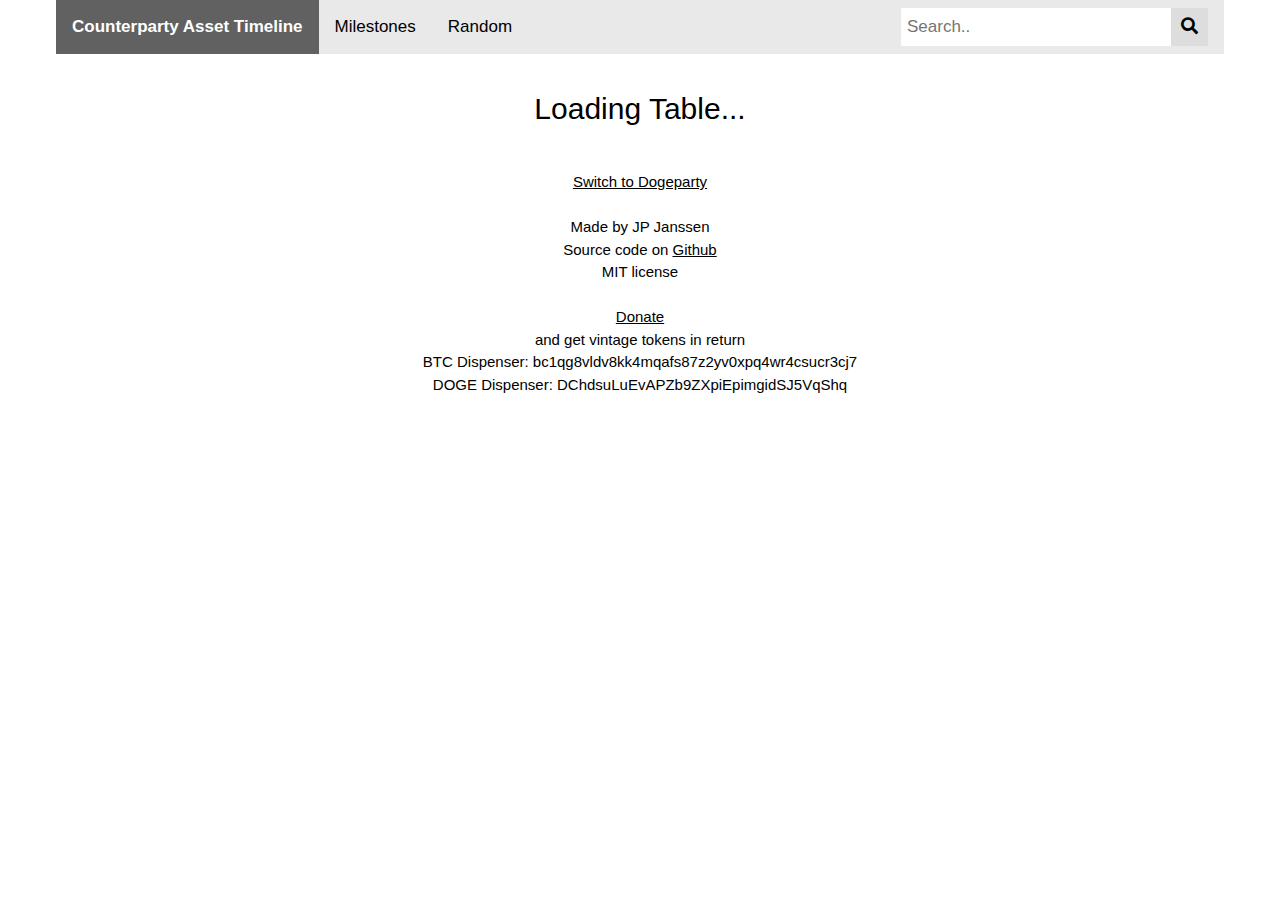
==== counterparty.html @ 7ee8e82a "Initial commit" ====
<!DOCTYPE html>
<html>
  <head>
    <meta http-equiv="Content-Type" content="text/html; charset=utf-8">
    <title>Counterparty Asset Timeline</title>
    <meta name="viewport" content="width=device-width, initial-scale=1">
    <link rel="icon" href="favicon/counterparty.ico">
    <link rel="stylesheet" href="css/w3.css">
    <link rel="stylesheet" href="css/font-awesome-all.min.css">
    <link rel="stylesheet" href="css/topnav.css">
    <link rel="stylesheet" href="css/custom.css">
  </head>
  <body>
    <div id="content" class="w3-container">
      <div class="topnav">
        <a class="w3-dark-grey" id="title"><b>Counterparty Asset Timeline</b></a>
        <a href="#" onclick="list_of_firsts()">Milestones</a>
        <a href="#" onclick="asset_history('RND')">Random</a>
        <div class="search-container">
          <input type="text" placeholder="Search.." id="search" name="counterparty_search" oninput="search_color()">
          <button type="submit" id="search_button" onclick="let val = document.getElementById('search').value;asset_history(val);"><i class="fa fa-search"></i></button>
        </div>
      </div>
      <div id="header" style="text-align: center;padding-left:16px;padding-right:16px;">&nbsp;</div>
      <div id="history" style="text-align: center;padding-left:16px;padding-right:16px;"><h2>Loading Table...</h2></div>
      <div id="footer" style="text-align: center;padding-left:16px;padding-right:16px;padding-top:30px;padding-bottom:30px;">
        <a href="dogeparty.html">Switch to Dogeparty</a><br><br>
        Made by JP Janssen<br>
        Source code on <a href="https://github.com/Jpja/XCP-Asset-Timeline">Github</a><br>
        MIT license<br><br>
        <a href="https://jpjanssen.com/donation-dispensers-for-my-xcp-projects/">Donate</a><br>
        and get vintage tokens in return<br>
        BTC Dispenser: bc1qg8vldv8kk4mqafs87z2yv0xpq4wr4csucr3cj7<br>
        DOGE Dispenser: DChdsuLuEvAPZb9ZXpiEpimgidSJ5VqShq
      </div>
    </div>

    <script src="db/cp_history.js"></script>
    <script src="js/latinize.js"></script>
    <script src="js/burn_address.js"></script>
    <script src="js/helper_functions.js"></script>
    <script>

      //Click ENTER to search
      document.getElementById("search")
        .addEventListener("keyup", function(event) {
        event.preventDefault();
        if (event.keyCode === 13) {
          document.getElementById("search_button").click();
        }
      });

      //The loaded arrays are optimized for size
      //Prepare objects with named properties, easier to work with
      let assets = [];
      for (const x of cp_history) {
        if (x[2] == 1) {
          assets.push(x[4]);
        }
      }
      let divisble = {};
      let supply = {}; //keep track of supply for each asset
      let issuer = {} //keep track of isser for each asset
      let issuance_rights = {} //keep track of issuance rights for each address
      for (const x of assets) {
        supply[x] = 0;
      }
      let table = [];
      for (let i = 0; i < cp_history.length; i++) {
        table[i] = {};

        table[i].broadcast = '';
        table[i].description = '';
        table[i].text = ''; //one common key for broadcast and description
        table[i].search = '';
        table[i].search_words = '';

        table[i].txid = cp_history[i][0];
        table[i].newissuer = 0;

        let t = new Date(cp_history[i][1]*1000);
        table[i].date = t.toISOString().split('T')[0];

        let type = cp_history[i][2];
        if (type < 0 || type > 4) console.log(i + 'Sanity check fail; type not supported');
        let keys = ['broadcast', 'new', 'update', 'lock', 'destroy'];
        table[i].type = keys[type];

        table[i].address = cp_history[i][3];
        table[i].addr_short = addr_short(table[i].address);
        table[i].asset = cp_history[i][4];
        table[i].asset_arr = []; //to allow for several asset to be mentioned in broadcast
        table[i].asset_family = String(table[i].asset).split('.')[0]; //subasset's parent

        if (table[i].address in issuance_rights == false) issuance_rights[table[i].address] = [];

        if(table[i].type == 'broadcast') {
          table[i].broadcast = cp_history[i][5];
          table[i].text = table[i].broadcast;
          table[i].search_words = latinize(table[i].broadcast).toUpperCase();
          table[i].search = table[i].search_words.replace(/ /g,'');
          //mentions own asset? assign asset to broadcast
          for (let j =0; j < issuance_rights[table[i].address].length; j++) {
            if (table[i].search.includes(issuance_rights[table[i].address][j].split('.')[0])) {
              table[i].asset = issuance_rights[table[i].address][j];
              table[i].asset_arr.push(table[i].asset);
              //console.log(table[i].address + '  ' + table[i].asset + '  ' + table[i].asset_arr + ' => ' + table[i].broadcast);
            }
          }
        }

        if(table[i].type == 'new' || table[i].type == 'update' || table[i].type == 'lock') {
          table[i].quantity = cp_history[i][5];
          supply[table[i].asset] += Number(table[i].quantity);
          table[i].supply = supply[table[i].asset];
          table[i].divisible = cp_history[i][6];
          table[i].description = cp_history[i][7];
          table[i].search_words = latinize(String(table[i].description)).toUpperCase();
          table[i].search = table[i].search_words.replace(/ /g,'');
          table[i].text = table[i].description;
          if (table[i].address != 0) { //new or transfer
            table[i].newissuer = 1;
            if (table[i].asset in issuer) { //transfer, not new
              let old_issuer = issuer[table[i].asset];
              issuance_rights[old_issuer].splice(issuance_rights[old_issuer].indexOf(table[i].asset), 1);
            }
            let new_issuer = table[i].address;
            issuance_rights[new_issuer].push(table[i].asset);
            issuer[table[i].asset] = new_issuer;
          }
          divisble[table[i].asset] = table[i].divisible; //quirk; destructions table doesn't show divisible. This object keeps track of divisibility
        }

        if(table[i].type == 'lock') {
          table[i].lock = 1;
        } else {
          table[i].lock = 0;  
        }

        if(table[i].type == 'destroy') {
          table[i].quantity = cp_history[i][5];
          supply[table[i].asset] -= Number(table[i].quantity);
          table[i].supply = supply[table[i].asset];
          table[i].description = cp_history[i][6];
          table[i].text = table[i].description;
          table[i].divisible = divisble[table[i].asset];
        }

        //Clean up some properties
        if (table[i].asset_arr[0] == '') table[i].asset_arr[0] = table[i].asset;
        if (table[i].text == 0) table[i].text ='';
      }
      let last_date = table[table.length-1].date;

      let url_string = window.location.href;
      let url = new URL(url_string);
      let query = url.searchParams.get("asset");
      asset_history(query);





      // **************************
      // *** TIMELINE FOR ASSET ***
      // **************************
      function asset_history(asset) {
        let header = '';

        //No parameter -> Show Milestones
        if (asset == null) {
          list_of_firsts();
          return;
        }

        if (asset.includes('.')) {
          //Subasset, case sensitive
        } else {
          asset = asset.toUpperCase();
        }

        //magic word 1ST generates a list of 'firsts' (milestones)
        if (asset == '1ST') {
          list_of_firsts();
          return;
        }

        //magic word RND unveils a random asset
        if (asset == 'RND') {
          asset = assets[Math.floor(Math.random()*assets.length)];
        }

        if (assets.includes(asset)) {  
          header += '<h1>'+asset+'</h1><p>Relevant events including broadcasts by the issuer and third parties.</p>'; 
        } else {
          header += '<h1>'+asset+' (N/A)</h1>';
          if (isValidAsset(asset)) {
            header += '<p>No asset with name ' + asset + ' found.<br>';     
            header += 'Our DB includes data up until '+ last_date + '. It may have been registered since then.<br>';     
          } else {
            header += '<p>' + asset + ' is not a valid asset name.<br>';
          }
          header += 'Below table shows any broadcasts where the keyword '+ asset.split('.')[0] + ' is mentioned<br>';     
        }
        document.getElementById('header').innerHTML = header;


        let output = '<table class="w3-table-all" id="history_table">';
        output += '<tr class="w3-dark-grey">';
        //output += '<th>Tx</th>';
        output += '<th style="width: 12%;">Date</th>';
        output += '<th style="width: 12%;">Address</th>';
        output += '<th style="width: 12%;">Event</th>';
        output += '<th>Description</th>';
        output += '</tr>';
        let issuer = '';
        let asset_family = asset.split('.')[0]; //subasset's parent
        let isSubasset = asset.includes('.');

        //Loop entire CP history for relevant events
        for (const x of table) {
          //keep track of current issuer
          if (x.asset == asset && x.newissuer == 1) issuer = x.address;

          //break down 'type' into 'event'
          //shall be either none or one event, never more
          let event = '';
          let cnt = 0;

          if (x.type == 'broadcast') {
            if (x.address == issuer) {
              if (x.search.includes(asset_family)) {
                event = 'issuer_mention'; cnt += 1;
                //console.log(x.date + '  ' + asset + '  ' + issuer + '  ' + x.broadcast);
              } else {
                event = 'issuer_msg'; cnt += 1;
              } 
            } else {
              if (x.search.includes(asset_family)) {
                event = 'other_mention'; cnt += 1;
                //console.log(x.date + '  ' + asset + '  issuer: ' + issuer + '  broadcaster: ' + x.address + '  ' + x.broadcast);
              }
            }
          }

          if (x.type == 'new') {
            if (x.asset == asset) {
              event = 'initial_issuance'; cnt += 1;
              //console.log(x.date + '  ' + asset + ' created');
            } else if (x.asset_family == asset_family) {
              if (isSubasset) {
                if (x.asset.includes('.')) {
                  event = 'issue_sibling'; cnt += 1;
                  //console.log(x.date + '  ' + asset + ' => ' + x.asset + ' sibling subasset created');
                } else {
                  event = 'issue_parent'; cnt += 1;
                  //console.log(x.date + '  ' + asset + ' => ' + x.asset + ' parent asset created');                  
                }
              } else {
                event = 'issue_subasset'; cnt += 1;
                //console.log(x.date + '  ' + asset + ' => ' + x.asset + ' subasset  created');
              }
            }
          }          

          if (x.type == 'update' || x.type == 'lock') {
            if (x.asset == asset) {
              event = 'update_asset'; cnt += 1;
              //console.log(x.date + '  ' + asset + ' update, ' + x.quantity + 'x (div ' + x.divisible + ') text: ' + x.description + ', lock: ' + x.lock + ', transfer:' + x.newissuer);
            }            
          }

          if (x.type == 'destroy') {
            if (x.asset == asset) {
              event = 'destroy_supply'; cnt += 1;
            }
          }

          if (cnt == 0) continue;
          if (cnt > 1) console.log('Sanity chack fail; more than 1 event  ' + x.txid + '  ' + x.asset);


          //Prepare text
          let msg = '';
          let event_print = '';
          let rank = 1; //0 for less important, change style
          if (issuer == '') {
            rank = 0;
            msg += '[PRE CREATION] ';
          }

          if (event == 'issuer_mention') {
            msg += mark_keyword(x.broadcast, asset_family);
            event_print = 'ADD INFO';
          }
          if (event == 'issuer_msg') {
            rank = 0;
            msg += x.broadcast;
            event_print = 'ISSUER MSG';
          }
          if (event == 'other_mention') {
            rank = 0;
            //msg += x.addr_short + ' mentions ' + asset_family + ': ' + mark_keyword(x.broadcast, asset_family);
            msg += mark_keyword(x.broadcast, asset_family);
            event_print = 'MENTION';
          }
          if (event == 'initial_issuance') {
            rank = 2;
            let locked = (x.lock == 1) ? 'locked ' : ''; 
            msg += x.asset + ' created with a ' + locked + 'supply of ' + formatq(x.quantity, x.divisible);
            event_print = 'NEW ASSET';
            if (x.description == '') {
              msg += ', no description given. ';
            } else {
              msg += ', description "' + x.description + '". ';
            }
          }
          if (event == 'issue_sibling') {
            msg += 'Sibling asset ' + x.asset + ' created.';
            event_print = 'NEW ASSET';
          }
          if (event == 'issue_parent') {
            msg += 'Parent asset ' + x.asset + ' created.';
            event_print = 'NEW ASSET';
          }
          if (event == 'issue_subasset') {
            msg += 'Subasset ' + x.asset + ' created.';
            event_print = 'NEW ASSET';
          }
          if (event == 'update_asset') {
            if (x.quantity != '0') msg += 'Additional ' + formatq(x.quantity, x.divisible) + ' issued. ';
            if (x.description != '0') msg += 'Description changed to "' + x.description + '". ';
            if (x.newissuer == 1) msg += 'Issuance right transferred to ' + x.address + '. ';
            if (x.lock == 1) msg += 'Token supply locked. ';
            event_print = 'UPDATE';
          }
          if (event == 'destroy_supply') {
            console.log(x.quantity + '  ' + x.description);
            msg += 'Supply reduced by ' + formatq(x.quantity, x.divisible);
            if (x.description != '') msg += ', tag "' + x.description + '"';
            msg += '.';
            event_print = 'DESTROY';
          }

          let datedisp = x.date;

          let out_addr = x.addr_short;
          if (out_addr == '') out_addr = addr_short(issuer);

          let tr = '<tr>';
          if (rank == 0) {
            tr = '<tr style="color:dimgrey">';
          }
          if (rank == 2) {
            tr = '<tr style="font-weight:bold;background-color:#FFFF99">';
          }

          output += tr;
          output += '<td><a href="https://xchain.io/tx/' + x.txid + '" style="color:inherit;text-decoration:inherit;">' + datedisp + '</a></td>';
          output += '<td><a href="https://xchain.io/address/' + x.address + '" style="color:inherit;text-decoration:inherit;">' + out_addr + '</td>';
          output += '<td style="@media screen and (min-width: 1000px) {white-space: nowrap;}">' + event_print + '</td>';
          output += '<td>' + msg + '</td>';
          output += '</tr>';
        }

        output += '</table>';
        output += '<ul>';
        output += '<li>Events up to <b>' + last_date + '</b> are included.';
        output += '</ul>';
        output += '<ul>';
        output += '<li><b>NEW ASSET</b> is the initial issuance of a new asset.</li>';
        output += '<li><b>UPDATE</b> is a change of token properties by the issuer.</li>';
        output += '<li><b>DESTROY</b> is an action where tokens are removed from the supply.</li>';
        output += '<li><b>ADD INFO</b> is a broadcast by the issuer where the asset is mentioned.</li>';
        output += '<li><b>ISSUER MSG</b> is any other broadcast by the issuer and may not be relevant.</li>';
        output += '<li><b>MENTION</b> is a broadcast where the asset name is mentioned by someone other than the issuer.</li>';
        output += '</ul>';
        output += '<ul>';
        output += '<li>Permanent link: ' + url_string.split('?')[0].replace('#','') + '?asset=' + asset;
        output += '</ul>';

        output += '</div>';
        document.getElementById('history').innerHTML = output;
      }





      // ******************
      // *** MILESTONES ***
      // ******************
      function list_of_firsts() {
        let first = []; //Time, Asset, Title, Comment

        //Asset Zero = BTC
        //Confirm by viewing 'assets' and 'blocks' tables in Counterparty DB
        let ts_btc = new Date(1388666105*1000);
        let t_btc = ts_btc.toISOString().split('T')[0];
        first.push([t_btc, 0, 'BTC', 'Asset Zero', 'Bitcoin has Asset ID #0. Every Bitcoin transaction since block 278,270 is recorded.']);

        //First Asset = XCP
        //Confirm by viewing 'assets', 'burns' and 'blocks' tables
        //1st burn on block 278319 with timestamp 1388701177
        //Last on block 283810 with ts 1391371108
        let ts0_xcp = new Date(1388701177*1000);
        let t0_xcp = ts0_xcp.toISOString().split('T')[0];
        let ts1_xcp = new Date(1391371108*1000);
        let t1_xcp = ts1_xcp.toISOString().split('T')[0];
        first.push([t0_xcp, 0, 'XCP', 'First Asset', 'XCP has Asset ID #1 and is created from 2576 separate Bitcoin transactions.']);

        //First User Asset = TEST
        for (const x of table) {
          if (x.type == 'new') {
            first.push([x.date, x.txid, x.asset, 'First User Asset', 'TEST is registered by Bitcointalk user \'jimhsu\' for testing the DEX.']);
            break;
          }
        }

        //First Divisible Asset
        for (const x of table) {
          if (x.type == 'new' && x.divisible == 1) {
            first.push([x.date, x.txid, x.asset, 'First Divisible Asset', 'The first user asset with divisible tokens.']);
            break;
          }
        }

        //First Description
        for (const x of table) {
          if (x.description != 0) {
            first.push([x.date, x.txid, x.asset, 'First Description', '<i>'+x.description+'</i> is the first description added to an asset.']);
            break;
          }
        }

        //First Locked Asset
        for (const x of table) {
          if (x.lock == 1) {
            first.push([x.date, x.txid, x.asset, 'First Locked Asset', 'The first time a token supply is capped.']);
            break;
          }
        }

        //First Transfered Asset
        for (const x of table) {
          if (x.newissuer == 1 && x.type == 'update') {
            first.push([x.date, x.txid, x.asset, 'First Asset Transfer', 'The first time an issuance right changes address.']);
            break;
          }
        }

        //First NFT
        for (const x of table) {
          if (x.supply == 1 && x.lock == 1) {
            first.push([x.date, x.txid, x.asset, 'First NFT', 'The first time a non-fungible token is minted, i.e. supply locked at one indivisible token.']);
            break;
          }
        }

        //First Single Satoshi NFT
        for (const x of table) {
          if (x.supply == 1 && x.divisible == 1 & x.lock == 1) {
            first.push([x.date, x.txid, x.asset, 'First Satoshi NFT', 'The first time an asset is locked at 0.00000001 tokens, i.e. at one indivisible satoshi.']);
            break;
          }
        }

        //First Subasset NFT
        for (const x of table) {
          if (x.supply == 1 && isValidSubasset(x.asset) & x.lock == 1) {
            first.push([x.date, x.txid, x.asset, 'First Subasset NFT', 'The first time a subasset is locked at one indivisible token']);
            break;
          }
        }

        //First Numeric NFT
        for (const x of table) {
          if (x.supply == 1 && isValidNumericAsset(x.asset) & x.lock == 1) {
            first.push([x.date, x.txid, x.asset, 'First Numeric NFT', 'The first time a numeric asset is locked at one indivisible token']);
            break;
          }
        }

        //First Tokenless Asset (is a numeric one)
        for (const x of table) {
          if (x.lock == 1 && x.supply == 0) {
            first.push([x.date, x.txid, x.asset, 'First Tokenless Asset', 'The first time an asset is locked without minting any tokens first.']);
            break;
          }
        }

        //First Tokenless Name
        for (const x of table) {
          if (x.lock == 1 && x.supply == 0 && (isValidAlphabeticAsset(x.asset) || isValidSubasset(x.asset))) {
            first.push([x.date, x.txid, x.asset, 'First Tokenless Name', 'The first time a named asset is locked without minting any tokens first.']);
            break;
          }
        }

        //First Non-English
        for (const x of table) {
          if (isASCII(x.text) == false && x.asset != 0) {
            first.push([x.date, x.txid, x.asset, 'First Non-English Title', '<i>' + x.text + '</i> is the first text  with non-ASCII characters.']);
            break;
          }
        }

        //First Broadcast
        for (const x of table) {
          if (x.type == 'broadcast') {
            first.push([x.date, x.txid, '(No Asset)', 'First Broadcast', '<i>' + x.broadcast + '</i> is the first broadcast.']);
            break;
          }
        }

        //First Info in Broadcast
        for (const x of table) {
          if (x.type == 'broadcast' && x.asset != 0 && isMatch(x.search_words, x.asset)) {
            first.push([x.date, x.txid, x.asset, 'First Info Broadcast', '<i>' + x.broadcast + '</i> is the first broadcast where issuer mentions own asset.']);
            break;
          }
        }

        //First Subasset
        for (const x of table) {
          if (isValidSubasset(String(x.asset))) {
            first.push([x.date, x.txid, x.asset, 'First Subasset', 'This is the first subasset.']);
            break;
          }
        }

        //First Numeric Asset
        for (const x of table) {
          if (isValidNumericAsset(x.asset)) {
            first.push([x.date, x.txid, x.asset, 'First Numeric Asset', 'This is the first numeric asset.']);
            break;
          }
        }

        //First Token Destruction
        for (const x of table) {
          if (x.type == 'destroy') {
            first.push([x.date, x.txid, x.asset, 'First Token Destruction', 'A total of ' + formatq(x.quantity, x.divisible) + ' were destroyed with tag <i>' + x.description + '</i>.']);
            break;
          }
        }


        //First URL in description
        //  https://stackoverflow.com/questions/3809401/what-is-a-good-regular-expression-to-match-a-url
        for (const x of table) {
          if (/[-a-zA-Z0-9@:%._\+~#=]{1,256}\.[a-zA-Z0-9()]{1,6}\b([-a-zA-Z0-9()@:%_\+.~#?&=]*)/.test(x.text)) {
            first.push([x.date, x.txid, x.asset, 'First URL', '<i>'+x.text+'</i> is the first description with a link.']);
            break;
          }
        }

        let files = [];
        //First video in description
        files = ['mp4','mov','avi','avchd','flv','f4v','swf','webm','youtu','vimeo','dailymotion'];
        inner: for (const x of table) {
          if (x.asset == 0) continue;
          for (const f of files) {
            if (isMatch(x.text, f)) {
              first.push([x.date, x.txid, x.asset, 'First Video', '<i>'+x.text+'</i> is the first description with a video reference.']);
              break inner;
            }
          }
        }


        //First image in description
        files = ['jpg','jpeg','gif','png','img','image','pic','photo'];
        inner: for (const x of table) {
          if (x.asset == 0) continue;
          for (const f of files) {
            if (isMatch(x.text, f)) {
              first.push([x.date, x.txid, x.asset, 'First Image', '<i>'+x.text+'</i> is the first description with an image reference.']);
              break inner;
            }
          }
        }

        //First JPEG in description
        files = ['jpg','jpeg'];
        inner: for (const x of table) {
          if (x.asset == 0) continue;
          for (const f of files) {
            if (isMatch(x.text, f)) {
              first.push([x.date, x.txid, x.asset, 'First JPEG', '<i>'+x.text+'</i> is the first description with a JPG or JPEG reference.']);
              break inner;
            }
          }
        }

        //First GIF in description
        files = ['gif'];
        inner: for (const x of table) {
          if (x.asset == 0) continue;
          for (const f of files) {
            if (isMatch(x.text, f)) {
              first.push([x.date, x.txid, x.asset, 'First GIF', '<i>'+x.text+'</i> is the first description with a GIF reference.']);
              break inner;
            }
          }
        }

        //First PNG in description
        files = ['png'];
        inner: for (const x of table) {
          if (x.asset == 0) continue;
          for (const f of files) {
            if (isMatch(x.text, f)) {
              first.push([x.date, x.txid, x.asset, 'First PNG', '<i>'+x.text+'</i> is the first description with a PNG reference.']);
              break inner;
            }
          }
        }


        //First eBook reference
        files = ['ebook', 'pdf', 'kindle', 'epub', 'doc'];
        inner: for (const x of table) {
          if (x.asset == 0) continue;
          for (const f of files) {
            if (isMatch(x.text, f)) {
              first.push([x.date, x.txid, x.asset, 'First eBook', '<i>'+x.text+'</i> is the first description with an eBook reference.']);
              break inner;
            }
          }
        }

        //First JSON reference
        // happens also to be before keywords csv and api
        files = ['json', 'csv', 'api'];
        inner: for (const x of table) {
          if (x.asset == 0) continue;
          for (const f of files) {
            if (isMatch(x.text, f)) {
              first.push([x.date, x.txid, x.asset, 'First JSON', '<i>'+x.text+'</i> is the first description with a JSON reference.']);
              break inner;
            }
          }
        }

        //First Card reference
        // happens also to be before keywords csv and api
        files = ['card', 'cards'];
        inner: for (const x of table) {
          if (x.asset == 0) continue;
          for (const f of files) {
            if (isMatch(x.text, f)) {
              first.push([x.date, x.txid, x.asset, 'First Card', '<i>'+x.text+'</i> is the first description with a card reference.']);
              break inner;
            }
          }
        }

        //First PEPE
        for (const x of table) {
          if (String(x.asset) == 'PEPE' || x.text.includes('PEPE')) {
            first.push([x.date, x.txid, x.asset, 'First Pepe', '<i>' + x.text + '</i> is the first mention of Pepe.']);
            break;
          }
        }

        //First embedded image
        for (const x of table) {
          if (x.search.includes('DATA:IMAGE') && x.asset != 0) {
            first.push([x.date, x.txid, x.asset, 'First Embedded Image', 'The entire image is included in the followig message, which here is cut short to save space: <i>' + x.text.slice(0,120) + '...</i>']);
            break;
          }
        }

        //First mention of NFT
        for (const x of table) {
          if (x.search_words.includes('NFT') && x.asset != 0) {
            first.push([x.date, x.txid, x.asset, 'First Mention of \'NFT\'', 'Description <i>'+x.text+'</i>.']);
            break;
          }
        }

        let regular_asset = false;
        //First Name with NFT
        regular_asset = false;
        for (const x of table) {
          if (String(x.asset).includes('NFT')) {
            first.push([x.date, x.txid, x.asset, 'First \'NFT\' in Name', 'This is the first time an asset name includes the acronym NFT, description <i>'+x.text+'</i>.']); 
            if (isValidAlphabeticAsset(x.asset)) regular_asset = true;
            break;
          }
        }

        //First Regular Name with NFT
        if (regular_asset == false) {
          for (const x of table) {
            if (String(x.asset_family).includes('NFT')) {
              first.push([x.date, x.txid, x.asset, 'First \'NFT\' in Regular Name', 'This is the first time a regular asset name includes the acronym NFT.']);
              break;
            }
          }
        }

        //First Burned Asset
        regular_asset = false;
        for (const x of table) {
          if (x.newissuer == 1 && x.type == 'update') {
            if (isBurnAddress(x.address, 10, true)) {
              //if (isBurnAddress(x.address)) { //without 'speedup' the result is the same
              first.push([x.date, x.txid, x.asset, 'First Burned Asset', 'The first time an issuance right is transfered to a burn address, locking not only the token supply but also the description and creation of subassets. The burn address is '+x.address+'.']);
              if (isValidAlphabeticAsset(x.asset)) regular_asset = true;
              break;
            }
          }
        }

        //First Burned Regular Asset
        if (regular_asset == false) {
          for (const x of table) {
            if (x.newissuer == 1 && x.type == 'update' && isValidAlphabeticAsset(x.asset)) {
              if (isBurnAddress(x.address, 10, true)) {
                //if (isBurnAddress(x.address)) { //without 'speedup' the result is the same
                first.push([x.date, x.txid, x.asset, 'First Burned Name Asset', 'The first time the issuance right of a regular named asset is transfered to a burn address; '+x.address+'.']);
                break;
              }
            }
          }
        }

        first.sort();

        let header = '';
        header += '<br><p style="font-weight:bold;background-color:#FFFF99"">&nbsp;<br>';
        header += 'Tip: Use Search Bar To Find An Asset<br>&nbsp;</p>';
        header += '<h1>Counterparty Milestones</h1><p>These events happened onchain.<br>Everything can be verified through code.</p>';
        document.getElementById('header').innerHTML = header;

        let output = '<table class="w3-table-all" id="history_table">';
        output += '<tr class="w3-dark-grey">';
        //output += '<th>Tx</th>';
        output += '<th style="width: 20%;">Milestone</th>';
        output += '<th style="width: 11%;">Date</th>';
        output += '<th style="width: 13%;">Asset</th>';
        output += '<th>Comment</th>';
        output += '</tr>';

        for (const x of first) {
          output += '<tr>';
          output += '<td><b>'+x[3]+'</b></td>';
          output += '<td><a href="https://xchain.io/tx/' + x[1] + '" style="color:inherit;text-decoration:inherit;">'+x[0]+'</a></td>';
          output += '<td><a href="#" onclick="asset_history(\''+x[2]+'\');window.scroll(0,0);" onmouseover="" style="color:inherit;text-decoration:inherit;">'+x[2]+'</a></td>';
          output += '<td>'+x[4]+'</td>';
          output += '</tr>'; 
        }
        output += '</table>';

        document.getElementById('history').innerHTML = output;
      }

    </script>

  </body>
</html>
---- css/topnav.css ----
* {box-sizing: border-box;}

      body {
        margin: 0;
        font-family: Arial, Helvetica, sans-serif;
      }

      .topnav {
        overflow: hidden;
        background-color: #e9e9e9;
      }

      .topnav a {
        float: left;
        display: block;
        color: black;
        text-align: center;
        padding: 14px 16px;
        text-decoration: none;
        font-size: 17px;
      }

      .topnav a:hover {
        background-color: #ddd;
        color: black;
      }

      .topnav a.active {
        background-color: #2196F3;
        color: white;
      }

      .topnav .search-container {
        float: right;
      }

      .topnav input[type=text] {
        padding: 6px;
        margin-top: 8px;
        font-size: 17px;
        border: none;
        width: 270px;
      }

      .topnav .search-container button {
        float: right;
        padding: 6px 10px;
        margin-top: 8px;
        margin-right: 16px;
        background: #ddd;
        font-size: 17px;
        border: none;
        cursor: pointer;
      }

      .topnav .search-container button:hover {
        background: #ccc;
      }

      @media screen and (max-width: 600px) {
        .topnav .search-container {
          float: none;
        }
        .topnav a, .topnav input[type=text], .topnav .search-container button {
          float: none;
          display: block;
          text-align: left;
          width: 100%;
          margin: 0;
          padding: 14px;
        }
        .topnav input[type=text] {
          border: 1px solid #ccc;  
        }
      }
---- css/custom.css ----
#content {
  margin: auto;
  max-width: 1200px;
}

#header {
  text-align: center;
}

#history_table{
  width:100%;
  table-layout: fixed;
  overflow-wrap: break-word;
  margin-top: 25px;
}

ul {
  list-style-type: none;
}
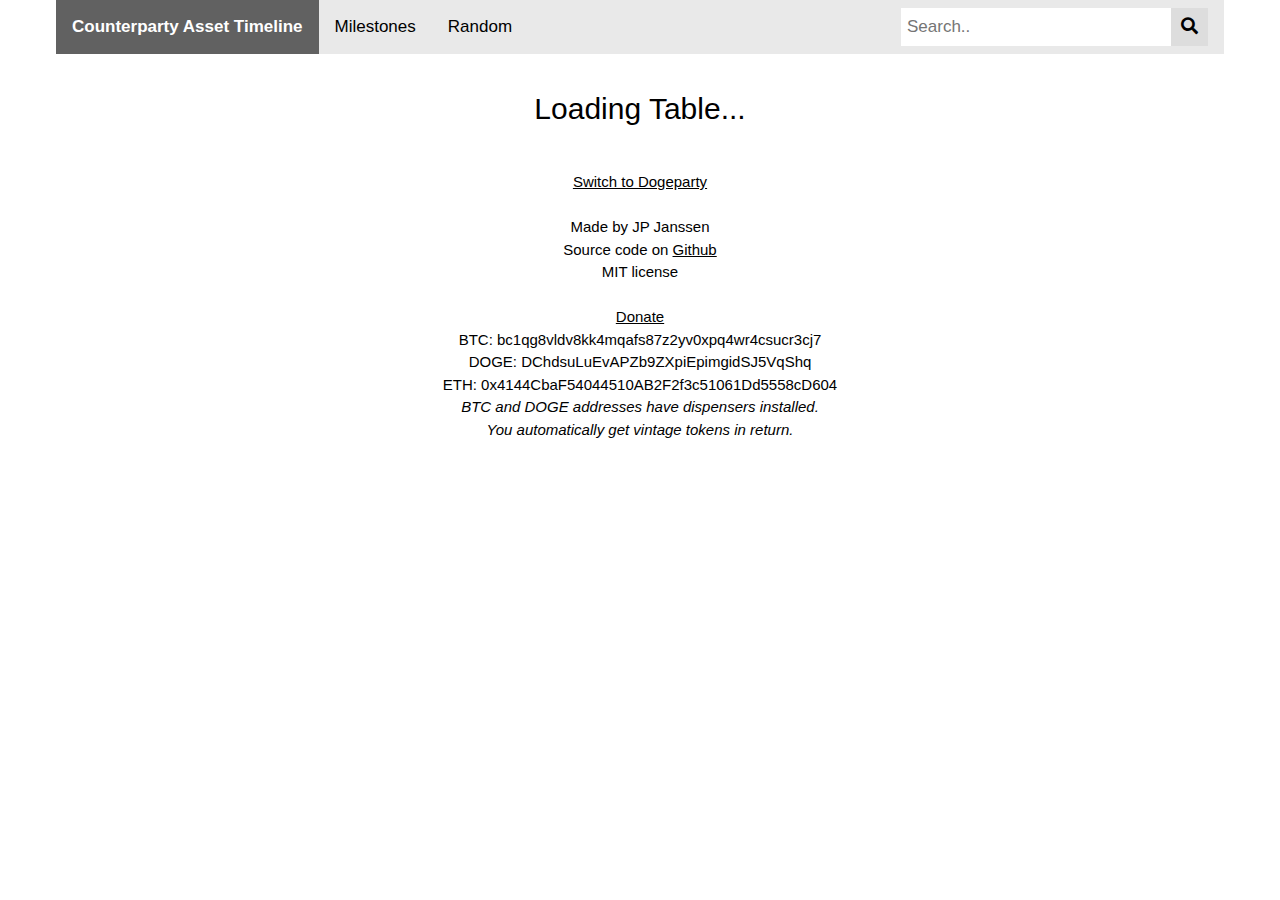
==== commit aea916cc: "Add ETH donation address" ====
--- a/counterparty.html
+++ b/counterparty.html
@@ -29,9 +29,11 @@
         Source code on <a href="https://github.com/Jpja/XCP-Asset-Timeline">Github</a><br>
         MIT license<br><br>
         <a href="https://jpjanssen.com/donation-dispensers-for-my-xcp-projects/">Donate</a><br>
-        and get vintage tokens in return<br>
-        BTC Dispenser: bc1qg8vldv8kk4mqafs87z2yv0xpq4wr4csucr3cj7<br>
-        DOGE Dispenser: DChdsuLuEvAPZb9ZXpiEpimgidSJ5VqShq
+        BTC: bc1qg8vldv8kk4mqafs87z2yv0xpq4wr4csucr3cj7<br>
+        DOGE: DChdsuLuEvAPZb9ZXpiEpimgidSJ5VqShq<br>
+        ETH: 0x4144CbaF54044510AB2F2f3c51061Dd5558cD604<br>
+        <i>BTC and DOGE addresses have dispensers installed.<br>
+          You automatically get vintage tokens in return.</i>
       </div>
     </div>
 
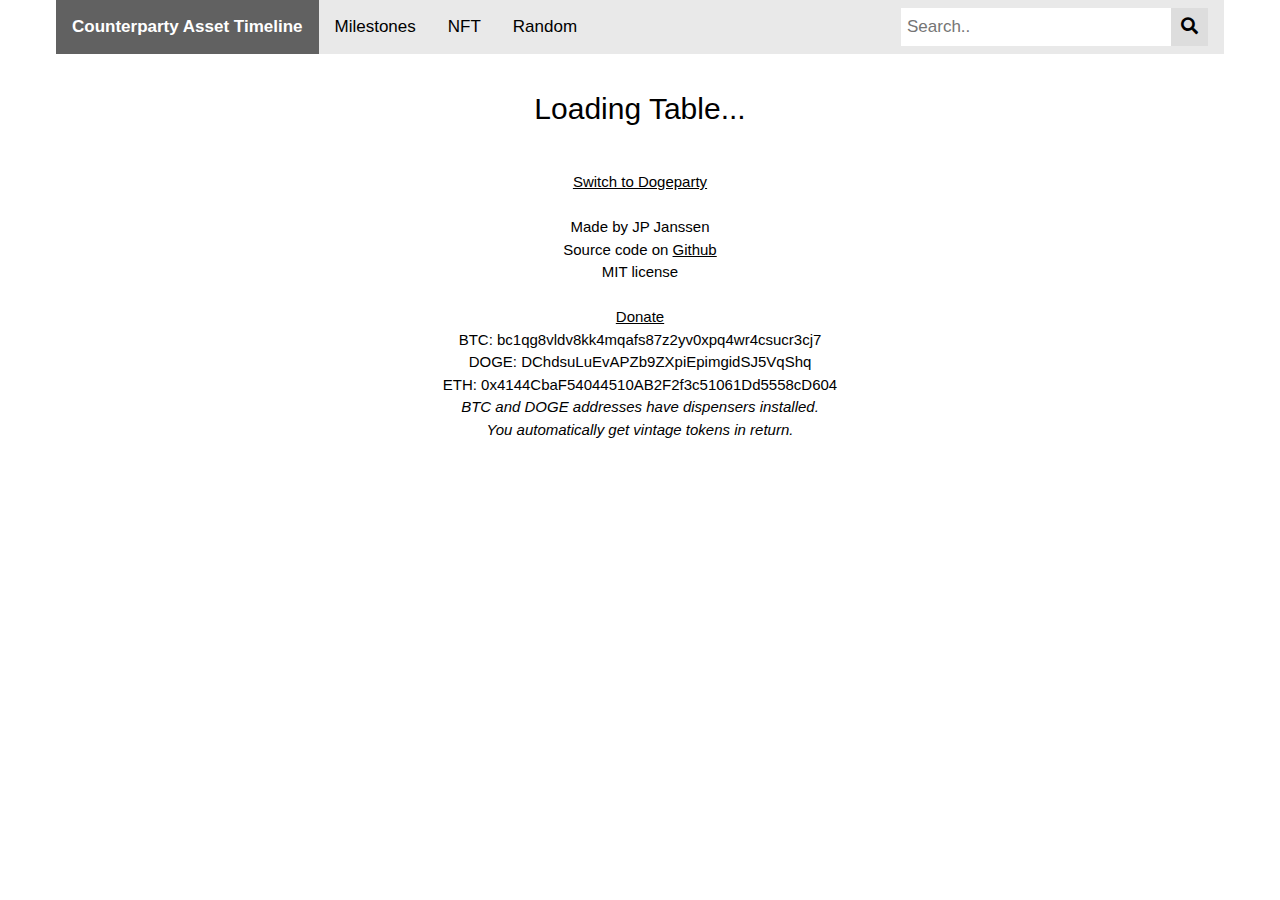
==== commit f8965948: "Add NFT Timelines" ====
--- a/counterparty.html
+++ b/counterparty.html
@@ -4,7 +4,7 @@
     <meta http-equiv="Content-Type" content="text/html; charset=utf-8">
     <title>Counterparty Asset Timeline</title>
     <meta name="viewport" content="width=device-width, initial-scale=1">
-    <link rel="icon" href="favicon/counterparty.ico">
+    <link rel="icon" href="favicon/counterparty-yellow.ico">
     <link rel="stylesheet" href="css/w3.css">
     <link rel="stylesheet" href="css/font-awesome-all.min.css">
     <link rel="stylesheet" href="css/topnav.css">
@@ -15,6 +15,7 @@
       <div class="topnav">
         <a class="w3-dark-grey" id="title"><b>Counterparty Asset Timeline</b></a>
         <a href="#" onclick="list_of_firsts()">Milestones</a>
+        <a href="#" onclick="list_of_nfts()">NFT</a>
         <a href="#" onclick="asset_history('RND')">Random</a>
         <div class="search-container">
           <input type="text" placeholder="Search.." id="search" name="counterparty_search" oninput="search_color()">
@@ -157,6 +158,7 @@
       let url_string = window.location.href;
       let url = new URL(url_string);
       let query = url.searchParams.get("asset");
+      let show_mentions = url.searchParams.get("mentions"); //if 'off' don't show
       asset_history(query);
 
 
@@ -190,6 +192,12 @@
         //magic word RND unveils a random asset
         if (asset == 'RND') {
           asset = assets[Math.floor(Math.random()*assets.length)];
+        }
+
+        //magic word NFT unveils list of non-fungible tokens
+        if (asset == 'NFT') {
+          list_of_nfts();
+          return;
         }
 
         if (assets.includes(asset)) {  
@@ -281,6 +289,9 @@
           if (cnt == 0) continue;
           if (cnt > 1) console.log('Sanity chack fail; more than 1 event  ' + x.txid + '  ' + x.asset);
 
+          if (event == 'other_mention' && show_mentions == 'off') { 
+            continue;  
+          }
 
           //Prepare text
           let msg = '';
@@ -759,6 +770,97 @@
         document.getElementById('history').innerHTML = output;
       }
 
+
+      // ******************
+      // ** LIST OF NFTs **
+      // ******************
+      function list_of_nfts() {
+        let first = []; //Time, Asset, Title, Comment
+
+        let filter1 = url.searchParams.get("filter1");
+        let filter2 = url.searchParams.get("filter2"); 
+
+
+        let nfts = [];
+        //First NFT
+        let nftcount = 0;
+        let yearcount = {};
+        let i = -1;
+        for (const x of table) {
+          i += 1;
+          if (x.supply == 1 && x.lock == 1) {
+            if (x.asset.startsWith(filter1)) continue;
+            if (x.asset.startsWith(filter2)) continue;
+            if (nfts.includes(x.asset)) {
+              //Subsequent issuances inherit 'LOCK'. We only care about the first time.
+              console.log(x.txid + '   ' + x.asset + ' already locked');
+              continue;
+            } else {
+              nfts.push(x.asset);
+            }
+            nftcount += 1;
+            let descr = '';
+            //To find description, loop back to initial issuance 
+            for (let j = i; j >= 0; j--) {
+              if (table[j].asset == x.asset) {
+                descr = table[j].description;
+                if (descr != '0') break;
+                if (table[j].type == 'new') break;
+              }
+            }
+            first.push([x.date, x.txid, x.asset, '#'+nftcount, '<i>'+descr+'</i>']);
+            //break;
+            //Stats
+            let year = x.date.substring(0,4);
+            let asset_kind = (x.asset[0] == 'A') ? 'num' : 'named';
+            let key = year + '-all';
+            if (yearcount[key]) {yearcount[key] += 1} else {yearcount[key] = 1};
+            key = year + '-' + asset_kind;
+            if (yearcount[key]) {yearcount[key] += 1} else {yearcount[key] = 1};
+          }
+        }
+
+        for (const key in yearcount) {
+          console.log(`${key}:  ${yearcount[key]}`);
+        }
+        console.log(yearcount['2014']);
+        console.log(yearcount['2014num']);
+        console.log(yearcount['2014alpha']);
+
+
+        first.sort();
+
+        let header = '';
+        header += '<br><p style="font-weight:bold;background-color:#FFFF99"">&nbsp;<br>';
+        header += 'Tip: Use Search Bar To Find An Asset<br>&nbsp;</p>';
+        header += '<h1>Counterparty NFTs</h1><p>List of non-fungible tokens<br>locked at one indivisible unit.</p>';
+        header += '<p>Read <a href="https://jpjanssen.com/a-timeline-of-non-fungible-tokens-on-counterparty/">blog post</a> summary</p>';
+        if (filter1 || filter2) header += '<p>Filter 1: Ignore if starts with <i>' + filter1 + '</i><br>Filter 2:  Ignore if starts with <i>' + filter2 + '</i><br><a href="?asset=NFT">Remove filters</a></p>';
+        else header += '<p><a href="?asset=NFT&filter1=A&filter2=BOOTLEGPEPE">Add filters</a></p>';
+        document.getElementById('header').innerHTML = header;
+
+        let output = '<table class="w3-table-all" id="history_table">';
+        output += '<tr class="w3-dark-grey">';
+        //output += '<th>Tx</th>';
+        output += '<th style="width: 11%;">Rank</th>';
+        output += '<th style="width: 11%;">Date</th>';
+        output += '<th style="width: 18%;">Asset</th>';
+        output += '<th>Description</th>';
+        output += '</tr>';
+
+        for (const x of first) {
+          output += '<tr>';
+          output += '<td><b>'+x[3]+'</b></td>';
+          output += '<td><a href="https://xchain.io/tx/' + x[1] + '" style="color:inherit;text-decoration:inherit;">'+x[0]+'</a></td>';
+          output += '<td><a href="#" onclick="asset_history(\''+x[2]+'\');window.scroll(0,0);" onmouseover="" style="color:inherit;text-decoration:inherit;">'+x[2]+'</a></td>';
+          output += '<td>'+x[4]+'</td>';
+          output += '</tr>'; 
+        }
+        output += '</table>';
+
+        document.getElementById('history').innerHTML = output;
+      }
+
     </script>
 
   </body>
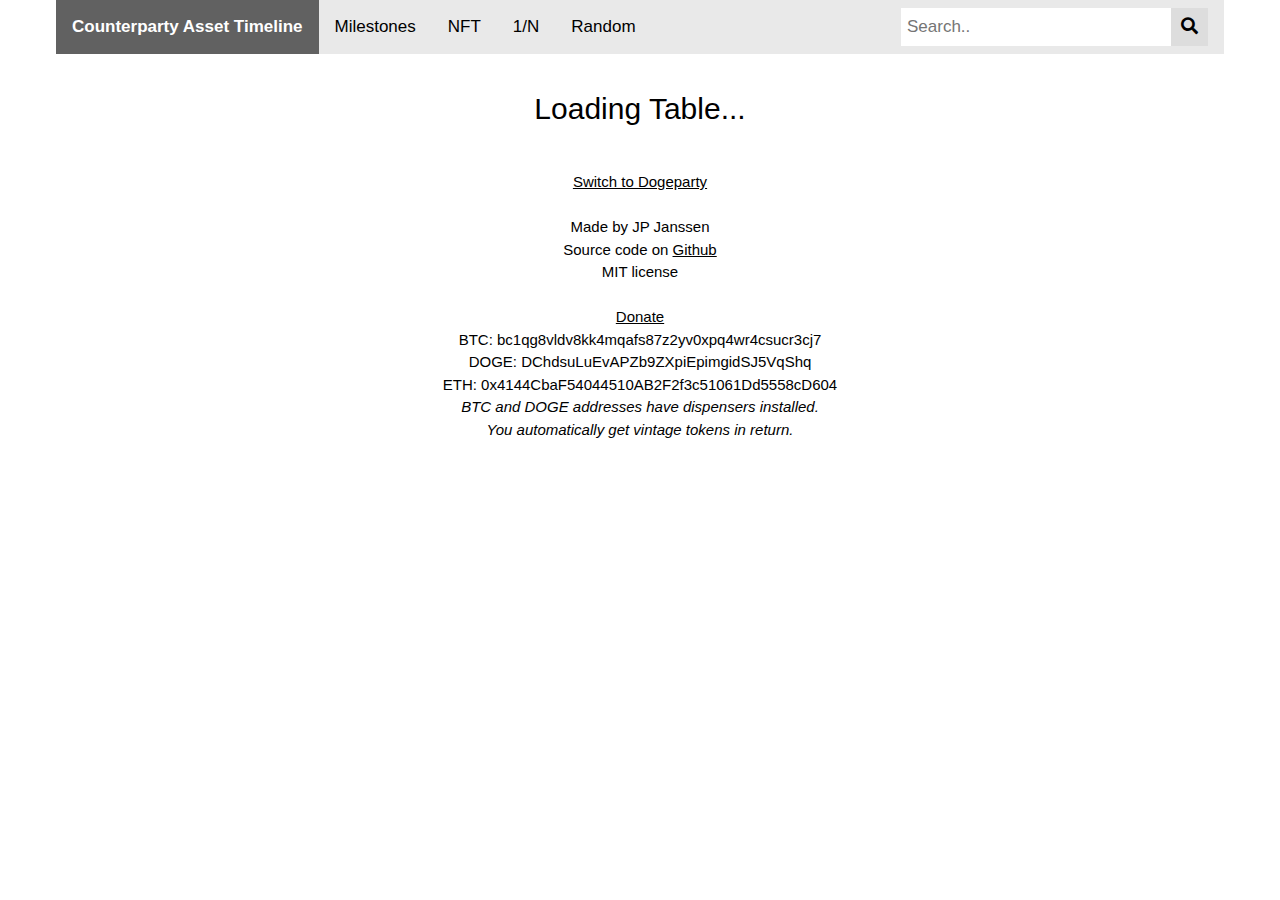
==== commit 086cda58: "New 1/N Timeline" ====
--- a/counterparty.html
+++ b/counterparty.html
@@ -16,6 +16,7 @@
         <a class="w3-dark-grey" id="title"><b>Counterparty Asset Timeline</b></a>
         <a href="#" onclick="list_of_firsts()">Milestones</a>
         <a href="#" onclick="list_of_nfts()">NFT</a>
+        <a href="#" onclick="list_of_1ns()">1/N</a>
         <a href="#" onclick="asset_history('RND')">Random</a>
         <div class="search-container">
           <input type="text" placeholder="Search.." id="search" name="counterparty_search" oninput="search_color()">
@@ -200,6 +201,12 @@
           return;
         }
 
+        //magic word 1N unveils list of 1/Ns
+        if (asset == '1N') {
+          list_of_1ns();
+          return;
+        }
+
         if (assets.includes(asset)) {  
           header += '<h1>'+asset+'</h1><p>Relevant events including broadcasts by the issuer and third parties.</p>'; 
         } else {
@@ -470,6 +477,22 @@
           }
         }
 
+        //First 1/N with N <= 1000
+        for (const x of table) {
+          if (x.supply > 1 && x.supply <= 1000 && x.divisible == 0 && (x.lock == 1 || isBurnAddress(x.address, 10, true))) {
+            first.push([x.date, x.txid, x.asset, 'First Scarce 1/N', 'First 1/N with supply locked at maximum 1000 indivisble tokens.']);
+            break;
+          }
+        }
+
+        //First 1/N with N <= 100
+        for (const x of table) {
+          if (x.supply > 1 && x.supply <= 100 && x.divisible == 0 && (x.lock == 1 || isBurnAddress(x.address, 10, true))) {
+            first.push([x.date, x.txid, x.asset, 'First Ultra Scarce 1/N', 'First 1/N NFT with supply locked at maximum 100 indivisble tokens.']);
+            break;
+          }
+        }
+
         //First Single Satoshi NFT
         for (const x of table) {
           if (x.supply == 1 && x.divisible == 1 & x.lock == 1) {
@@ -861,6 +884,106 @@
         document.getElementById('history').innerHTML = output;
       }
 
+
+
+      // ******************
+      // ** LIST OF 1/Ns **
+      // ******************
+      function list_of_1ns() {
+        let first = []; //Time, Asset, Title, Comment, Supply
+
+        let min = url.searchParams.get("min");
+        let max = url.searchParams.get("max");
+        let filter1 = url.searchParams.get("filter1");
+        let filter2 = url.searchParams.get("filter2"); 
+
+        if (min == null) min = 2;
+        if (max == null) max = 3000;
+
+        let nfts = [];
+        //First NFT
+        let nftcount = 0;
+        let yearcount = {};
+        let i = -1;
+        for (const x of table) {
+          i += 1;
+          if (x.supply >= min && x.supply <= max && (x.lock == 1 || isBurnAddress(x.address, 10, true))) {
+            if (x.asset.startsWith(filter1)) continue;
+            if (x.asset.startsWith(filter2)) continue;
+            //Log if burn address
+            //if (isBurnAddress(x.address, 10, true)) console.log(x.asset + ' locked by burn; ' + x.address);
+            if (nfts.includes(x.asset)) {
+              //Subsequent issuances inherit 'LOCK'. We only care about the first time.
+              //console.log(x.txid + '   ' + x.asset + ' already locked');
+              continue;
+            } else {
+              nfts.push(x.asset);
+            }
+            nftcount += 1;
+            let descr = '';
+            //To find description, loop back to initial issuance 
+            for (let j = i; j >= 0; j--) {
+              if (table[j].asset == x.asset) {
+                descr = table[j].description;
+                if (descr != '0') break;
+                if (table[j].type == 'new') break;
+              }
+            }
+            first.push([x.date, x.txid, x.asset, '#'+nftcount, '<i>'+descr+'</i>', x.supply]);
+            //break;
+            //Stats
+            let year = x.date.substring(0,4);
+            let asset_kind = (x.asset[0] == 'A') ? 'num' : 'named';
+            let key = year + '-all';
+            if (yearcount[key]) {yearcount[key] += 1} else {yearcount[key] = 1};
+            key = year + '-' + asset_kind;
+            if (yearcount[key]) {yearcount[key] += 1} else {yearcount[key] = 1};
+          }
+        }
+
+        for (const key in yearcount) {
+          console.log(`${key}:  ${yearcount[key]}`);
+        }
+
+        first.sort();
+
+        let header = '';
+        header += '<br><p style="font-weight:bold;background-color:#FFFF99"">&nbsp;<br>';
+        header += 'Tip: Use Search Bar To Find An Asset<br>&nbsp;</p>';
+        header += '<h1>Counterparty 1/Ns</h1><p>List of 1/N tokens<br>locked at ' + min + '-' + max + ' units.</p>';
+        header += '<p>Select filter:<br>';
+        if (min != 1 || max != 30)     {header += '<a href="?asset=1N&min=1&max=30&filter1=FW&filter2=BN">1-30</a><br>';} else {header += '<b>1-30</b><br>';}
+        if (min != 31 || max != 300)   {header += '<a href="?asset=1N&min=31&max=300&filter1=A&filter2=FW">31-300</a><br>';} else {header += '<b>31-300</b><br>';}
+        if (min != 301 || max != 3000) {header += '<a href="?asset=1N&min=301&max=3000&filter1=A&filter2=FW">301-3000</a><br>';} else {header += '<b>301-3000</b><br>';}
+        if (filter1 || filter2) {header += 'Filter 1: Ignore if starts with <i>' + filter1 + '</i><br>Filter 2:  Ignore if starts with <i>' + filter2 + '</i><br>';
+                                 header += '<a href="?asset=1N">Show all</a>'};
+        header += '</p>';
+        document.getElementById('header').innerHTML = header;
+
+        let output = '<table class="w3-table-all" id="history_table">';
+        output += '<tr class="w3-dark-grey">';
+        //output += '<th>Tx</th>';
+        output += '<th style="width: 11%;">Rank</th>';
+        output += '<th style="width: 11%;">Date</th>';
+        output += '<th style="width: 15%;">Asset</th>';
+        output += '<th style="width: 8%;text-align: right;">Supply</th>';
+        output += '<th>Description</th>';
+        output += '</tr>';
+
+        for (const x of first) {
+          output += '<tr>';
+          output += '<td><b>'+x[3]+'</b></td>';
+          output += '<td><a href="https://xchain.io/tx/' + x[1] + '" style="color:inherit;text-decoration:inherit;">'+x[0]+'</a></td>';
+          output += '<td><a href="#" onclick="asset_history(\''+x[2]+'\');window.scroll(0,0);" onmouseover="" style="color:inherit;text-decoration:inherit;">'+x[2]+'</a></td>';
+          output += '<td style="text-align: right;">'+x[5]+'</td>';
+          output += '<td>'+x[4]+'</td>';
+          output += '</tr>';
+        }
+        output += '</table>';
+
+        document.getElementById('history').innerHTML = output;
+      }
+
     </script>
 
   </body>
